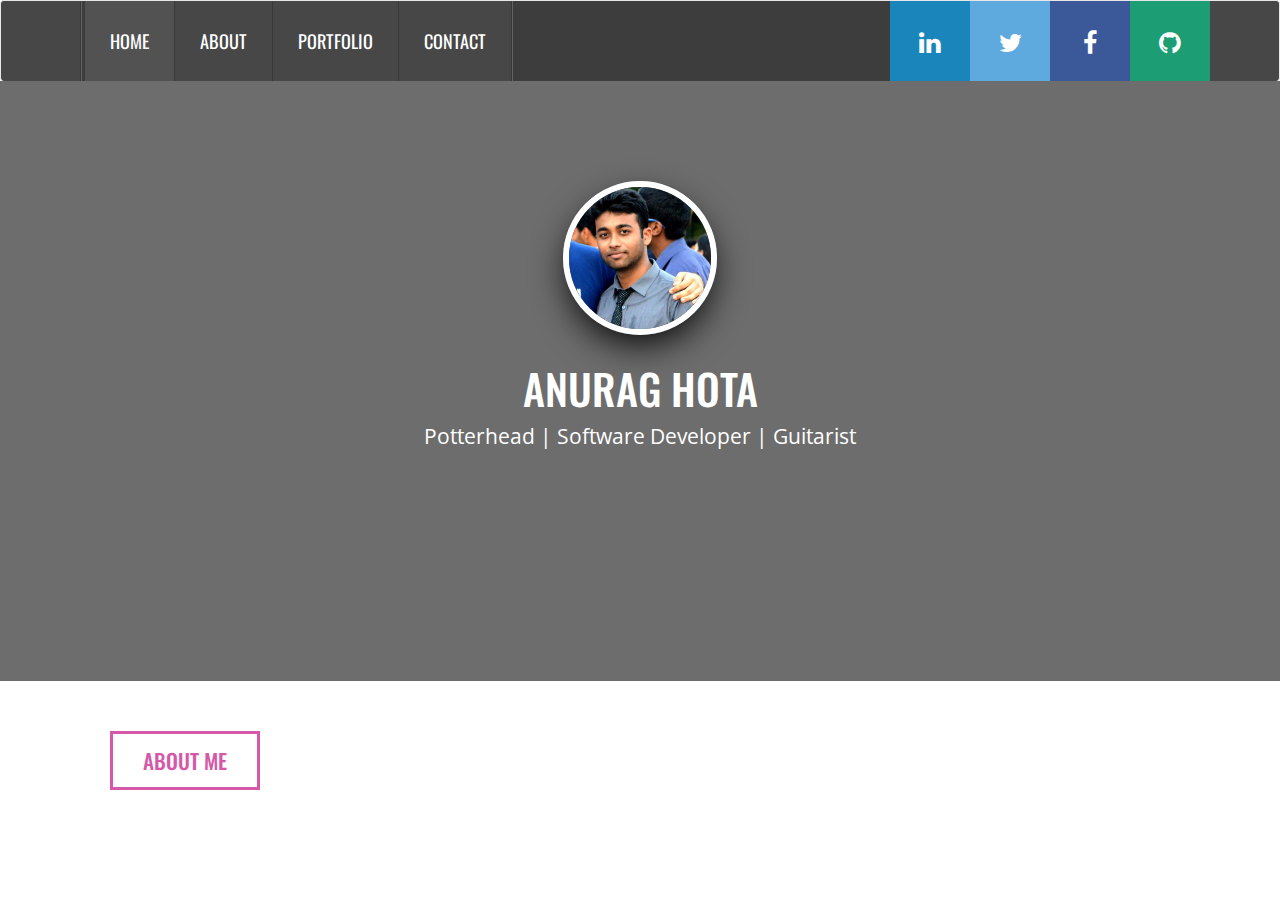
==== index.html @ 52aac0dd "Homepage" ====
<!DOCTYPE html>
<html lang="en">
  <head>
    <meta charset="utf-8">
    <meta http-equiv="X-UA-Compatible" content="IE=edge">
    <meta name="viewport" content="width=device-width, initial-scale=1">
    <!-- The above 3 meta tags *must* come first in the head; any other head content must come *after* these tags -->
    <title>Anurag Hota</title>

    <!-- Bootstrap -->
    <link href="css/bootstrap.min.css" rel="stylesheet">
	<link href="css/style.css" rel="stylesheet">
	<link href="css/font-awesome.min.css" rel="stylesheet">


	<!-- Custom Fonts -->
	<link href='https://fonts.googleapis.com/css?family=Oswald|Open+Sans' rel='stylesheet' type='text/css'>

    <!-- HTML5 shim and Respond.js for IE8 support of HTML5 elements and media queries -->
    <!-- WARNING: Respond.js doesn't work if you view the page via file:// -->
    <!--[if lt IE 9]>
      <script src="https://oss.maxcdn.com/html5shiv/3.7.2/html5shiv.min.js"></script>
      <script src="https://oss.maxcdn.com/respond/1.4.2/respond.min.js"></script>
    <![endif]-->
  </head>
  <body>
  
	<nav class="navbar navbar-default">
		  <div class="container">
			<!-- Brand and toggle get grouped for better mobile display -->
			<div class="navbar-header">
			  <button type="button" class="navbar-toggle collapsed" data-toggle="collapse" data-target="#bs-example-navbar-collapse-1" aria-expanded="false">
				<span class="sr-only">Toggle navigation</span>
				<span class="icon-bar"></span>
				<span class="icon-bar"></span>
				<span class="icon-bar"></span>
			  </button>
			  <a class="navbar-brand" href="#"><!--<img src="" class="logo">--></a>
			</div>

			<!-- Collect the nav links, forms, and other content for toggling -->
			<div class="collapse navbar-collapse" id="bs-example-navbar-collapse-1">
			  <ul class="nav navbar-nav">
				<li class="active"><a href="#">HOME <span class="sr-only">(current)</span></a></li>
				<li><a href="#">ABOUT</a></li>
				<li><a href="#">PORTFOLIO</a></li>
				<li><a href="#">CONTACT</a></li>
			  </ul>
			 
			  <ul class="nav navbar-nav navbar-right">
				<li class="linkedin"><a href="#"><i class="fa fa-linkedin"></i></a></li>
				<li class="twitter"><a href="#"><i class="fa fa-twitter"></i></a></li>
				<li class="facebook"><a href="#"><i class="fa fa-facebook"></i></a></li>
				<li class="github"><a href="#"><i class="fa fa-github"></i></a></li>
			  </ul>
			  
			</div><!-- /.navbar-collapse -->
		  </div><!-- /.container-fluid -->
	</nav>
	
	<!--HEADER -->
	<header class="container-fluid">
	<div class="row">
		<img src="img/profile.jpg" class="img-circle profile-picture">
		<h2>ANURAG HOTA</h2>
		<p>Potterhead | Software Developer | Guitarist </p>
	</div>	
	</header>
	
	
	<!-- MAIN CONTENT -->
	<div class="main-content container">
		<div class="row">
			<div class="about-me">
				<h3>ABOUT ME</h3>
			</div>
			
		</div>
	</div>



  
  
    <!-- jQuery (necessary for Bootstrap's JavaScript plugins) -->
    <script src="https://ajax.googleapis.com/ajax/libs/jquery/1.11.3/jquery.min.js"></script>
    <!-- Include all compiled plugins (below), or include individual files as needed -->
    <script src="js/bootstrap.min.js"></script>
  </body>
</html>
---- css/style.css ----
.navbar-default
{
	background-color:#474747;
	margin-bottom: 0;
	border-bottom: none;
}
.logo
{
	width: 80px;
	height: 80px;
	padding: 10px 15px;
}

.navbar-brand,
.navbar-nav li a
{
	height: 80px;
	line-height: 80px;
	padding: 0 25px;
	margin-left: 1 px;
	background-color: #474747;
	font-family: 'Oswald',sans-serif;
	font-size: 1.3em;
	color:#fff;
	border-right:1px solid #393939;
	-webkit-box-shadow: 1px 0px 0px 0px rgba(255,255,255,.2);
	-moz-box-shadow: 1px 0px 0px 0px rgba(255,255,255,.2);
	box-shadow: 1px 0px 0px 0px rgba(255,255,255,.2);
}
.navbar-brand
{
	padding-right: 0px;
}
.navbar-default .navbar-nav>li>a
{
	color: #fff;
}
.navbar-default .navbar-nav>li>a:hover
{
	color: #fff;
	background-color:#535252;
}
.navbar-default .navbar-nav>.active>a, .navbar-default .navbar-nav>.active>a:focus, .navbar-default .navbar-nav>.active>a:hover
{
	color: #fff;
	background-color: #535252;
}
.navbar-default .navbar-collapse, .navbar-default .navbar-form
{
	background-color: #3d3d3d;
}
.navbar-default .navbar-toggle
{
	margin-top: 25px;
	border-color: #646464;
}
li.twitter a
{
	width: 80px;
	background-color: #5ea9dd !important;
	color: #fff !important;
	font-size: 1.8em;
	text-align: center;
	box-shadow: none;
	border-right: none;
	
}
li.linkedin a
{
	width: 80px;
	background-color: #1a85bb !important;
	color: #fff !important;
	font-size: 1.8em;
	text-align: center;
	box-shadow: none;
	border-right: none;
	
}
li.facebook a
{
	width: 80px;
	background-color: #3b5998 !important;
	color: #fff !important;
	font-size: 1.8em;
	text-align: center;
	box-shadow: none;
	border-right: none;
	
}
li.github a
{
	width: 80px;
	background-color: #1d9d73 !important;
	color: #fff !important;
	font-size: 1.8em;
	text-align: center;
	box-shadow: none;
	border-right: none;
	
}
li.twitter a:hover,li.facebook a:hover,li.linkedin a:hover,li.github a:hover
{
	font-size: 3em;
}

header
{
	height: 600px;
	text-align:center;
	background-color: #6d6d6d;
	padding-top:100px;
}
.profile-picture
{
	width: 12%;
	border: 6px solid #fff;
	-webkit-box-shadow: 0px 14px 37px -6px rgba(0,0,0,01);
	-moz-box-shadow: 0px 14px 37px -6px rgba(0,0,0,01);
	box-shadow: 0px 14px 37px -6px rgba(0,0,0,01);
}

header h2
{
	margin-top: 30px;
	color: #fff;
	font-size: 3em;
	font-family: 'Oswald',sans-serif;
}
header p
{
	padding: 0 20px;
	font-size: 1.5em;
	color: #fff;
	font-family: 'Open Sans', sans-serif;
}

.main-content
{
	padding: 30px 70px;
}
.main-content h3
{
	padding: 15px 30px;
	display: inline-block;
	font-family: 'Oswald',sans-serif;
	font-size: 1.5em;
	color: #d559a8;
	border: 3px solid #d559a8;
}

@media (max-width: 768px) 
{
	.navbar-default .navbar-nav>li>a
	{
		width:100%;
		border-bottom: 1px solid #3d3d3d;
		text-align: center;
	}
}
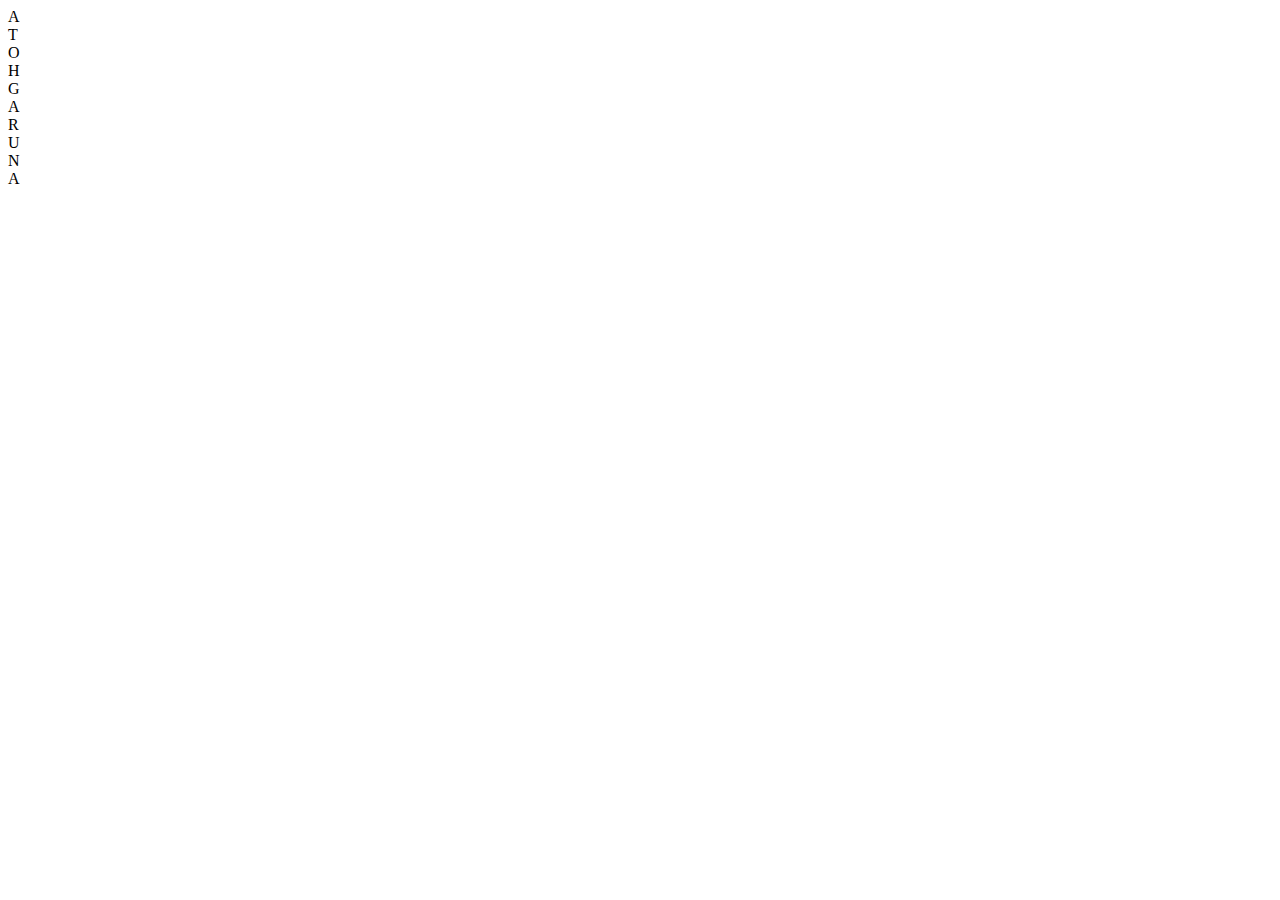
==== commit 28bc6a80: "Preloader" ====
--- a/index.html
+++ b/index.html
@@ -7,84 +7,34 @@
     <!-- The above 3 meta tags *must* come first in the head; any other head content must come *after* these tags -->
     <title>Anurag Hota</title>
 
-    <!-- Bootstrap -->
-    <link href="css/bootstrap.min.css" rel="stylesheet">
-	<link href="css/style.css" rel="stylesheet">
 	<link href="css/font-awesome.min.css" rel="stylesheet">
-
-
-	<!-- Custom Fonts -->
+	<link href="css/preloader-style.css" rel="stylesheet">
 	<link href='https://fonts.googleapis.com/css?family=Oswald|Open+Sans' rel='stylesheet' type='text/css'>
 
-    <!-- HTML5 shim and Respond.js for IE8 support of HTML5 elements and media queries -->
-    <!-- WARNING: Respond.js doesn't work if you view the page via file:// -->
-    <!--[if lt IE 9]>
-      <script src="https://oss.maxcdn.com/html5shiv/3.7.2/html5shiv.min.js"></script>
-      <script src="https://oss.maxcdn.com/respond/1.4.2/respond.min.js"></script>
-    <![endif]-->
   </head>
   <body>
-  
-	<nav class="navbar navbar-default">
-		  <div class="container">
-			<!-- Brand and toggle get grouped for better mobile display -->
-			<div class="navbar-header">
-			  <button type="button" class="navbar-toggle collapsed" data-toggle="collapse" data-target="#bs-example-navbar-collapse-1" aria-expanded="false">
-				<span class="sr-only">Toggle navigation</span>
-				<span class="icon-bar"></span>
-				<span class="icon-bar"></span>
-				<span class="icon-bar"></span>
-			  </button>
-			  <a class="navbar-brand" href="#"><!--<img src="" class="logo">--></a>
-			</div>
-
-			<!-- Collect the nav links, forms, and other content for toggling -->
-			<div class="collapse navbar-collapse" id="bs-example-navbar-collapse-1">
-			  <ul class="nav navbar-nav">
-				<li class="active"><a href="#">HOME <span class="sr-only">(current)</span></a></li>
-				<li><a href="#">ABOUT</a></li>
-				<li><a href="#">PORTFOLIO</a></li>
-				<li><a href="#">CONTACT</a></li>
-			  </ul>
-			 
-			  <ul class="nav navbar-nav navbar-right">
-				<li class="linkedin"><a href="#"><i class="fa fa-linkedin"></i></a></li>
-				<li class="twitter"><a href="#"><i class="fa fa-twitter"></i></a></li>
-				<li class="facebook"><a href="#"><i class="fa fa-facebook"></i></a></li>
-				<li class="github"><a href="#"><i class="fa fa-github"></i></a></li>
-			  </ul>
-			  
-			</div><!-- /.navbar-collapse -->
-		  </div><!-- /.container-fluid -->
-	</nav>
+  <div class="container">
+	<div id="animation">
+	</div>
+	<div id="text-animation">
+	<div>A</div>
+	<div>T</div>
+	<div>O</div>
+	<div>H</div>
+	<div> </div>
+	<div>G</div>
+	<div>A</div>
+	<div>R</div>
+	<div>U</div>
+	<div>N</div>
+	<div>A</div>
+	</div>
+	<div id="loader">
+	  <div id="top"></div>
+	  <div id="bottom"></div>
+	  <div id="line"></div>
+	</div>
+  </div>
 	
-	<!--HEADER -->
-	<header class="container-fluid">
-	<div class="row">
-		<img src="img/profile.jpg" class="img-circle profile-picture">
-		<h2>ANURAG HOTA</h2>
-		<p>Potterhead | Software Developer | Guitarist </p>
-	</div>	
-	</header>
-	
-	
-	<!-- MAIN CONTENT -->
-	<div class="main-content container">
-		<div class="row">
-			<div class="about-me">
-				<h3>ABOUT ME</h3>
-			</div>
-			
-		</div>
-	</div>
-
-
-
-  
-  
-    <!-- jQuery (necessary for Bootstrap's JavaScript plugins) -->
-    <script src="https://ajax.googleapis.com/ajax/libs/jquery/1.11.3/jquery.min.js"></script>
-    <!-- Include all compiled plugins (below), or include individual files as needed -->
-    <script src="js/bootstrap.min.js"></script>
   </body>
-</html>+</html>
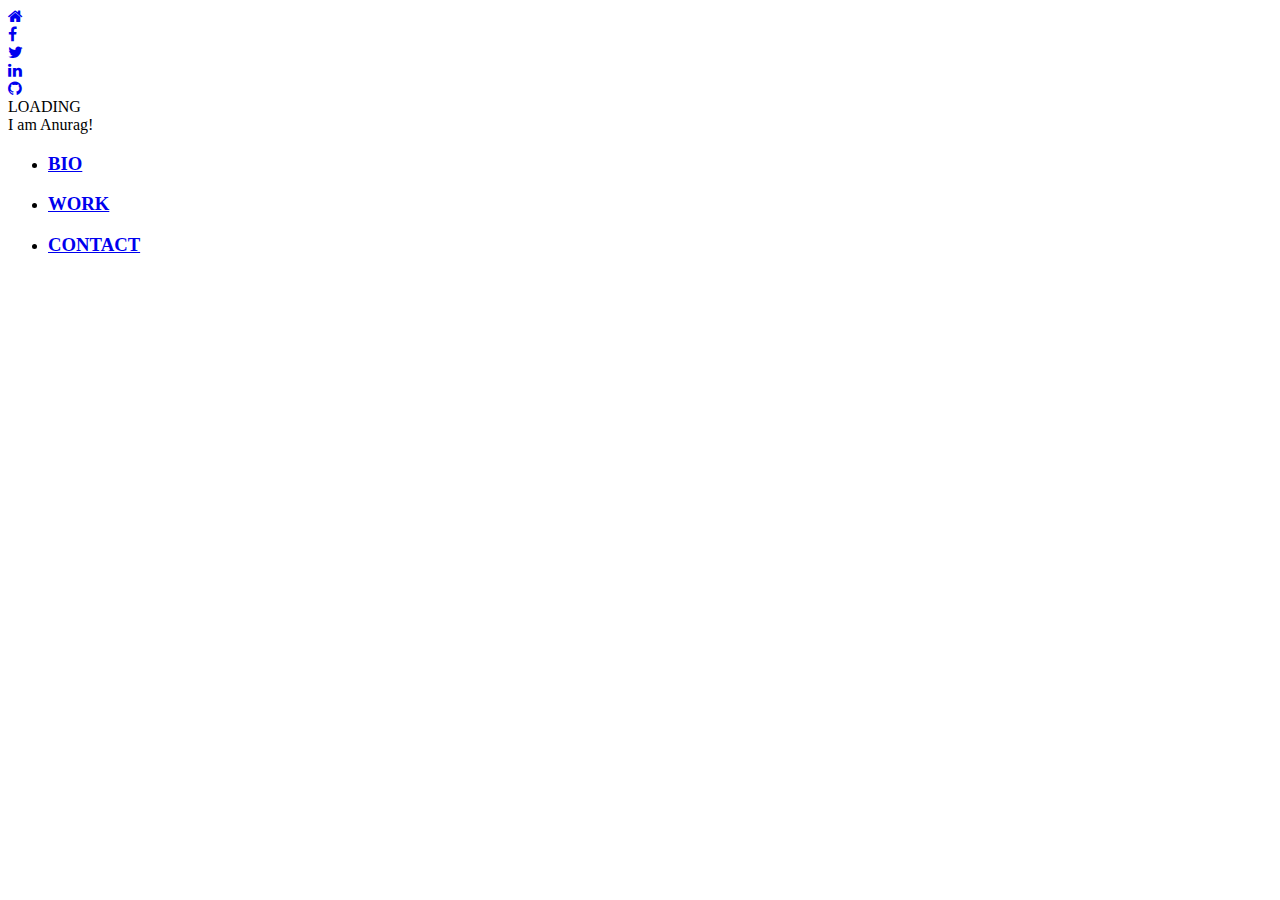
==== commit eb3edd20: "Latest page update" ====
--- a/index.html
+++ b/index.html
@@ -8,33 +8,30 @@
     <title>Anurag Hota</title>
 
 	<link href="css/font-awesome.min.css" rel="stylesheet">
-	<link href="css/preloader-style.css" rel="stylesheet">
-	<link href='https://fonts.googleapis.com/css?family=Oswald|Open+Sans' rel='stylesheet' type='text/css'>
+	<link href="css/load-style.css" rel="stylesheet">
+	<link href='https://fonts.googleapis.com/css?family=Oswald|Great+Vibes' rel='stylesheet' type='text/css'>
 
   </head>
   <body>
   <div class="container">
-	<div id="animation">
+		
+		<div id="home"><a href="#"><i class="fa fa-home"></i></a></div>
+		<div id="facebook"><a href="#"><i class="fa fa-facebook"></i></a></div>
+		<div id="twitter"><a href="https://twitter.com/iamhota"><i class="fa fa-twitter"></i></a></div>
+		<div id="linkedin"><a href="https://in.linkedin.com/in/anurag-hota-77a08a100?trk=prof-samename-name"><i class="fa fa-linkedin"></i></a></div>
+		<div id="github"><a href="https://github.com/anuraghota"><i class="fa fa-github"></i></a></div>
+		<div id="loading">LOADING</div>
+		<div id="progress"></div>
+		<div id="bio-header">I am Anurag!</div>
+	  
+		<div id="main-content">
+			<ul>
+				<li class="bio"><a href="#"><h3>BIO</h3></a></li>
+				<li class="work"><a href="#"><h3>WORK</h3></a></li>
+				<li class="contact"><a href="#"><h3>CONTACT</h3></a></li>
+			</ul>
+		</div>
 	</div>
-	<div id="text-animation">
-	<div>A</div>
-	<div>T</div>
-	<div>O</div>
-	<div>H</div>
-	<div> </div>
-	<div>G</div>
-	<div>A</div>
-	<div>R</div>
-	<div>U</div>
-	<div>N</div>
-	<div>A</div>
-	</div>
-	<div id="loader">
-	  <div id="top"></div>
-	  <div id="bottom"></div>
-	  <div id="line"></div>
-	</div>
-  </div>
 	
   </body>
 </html>
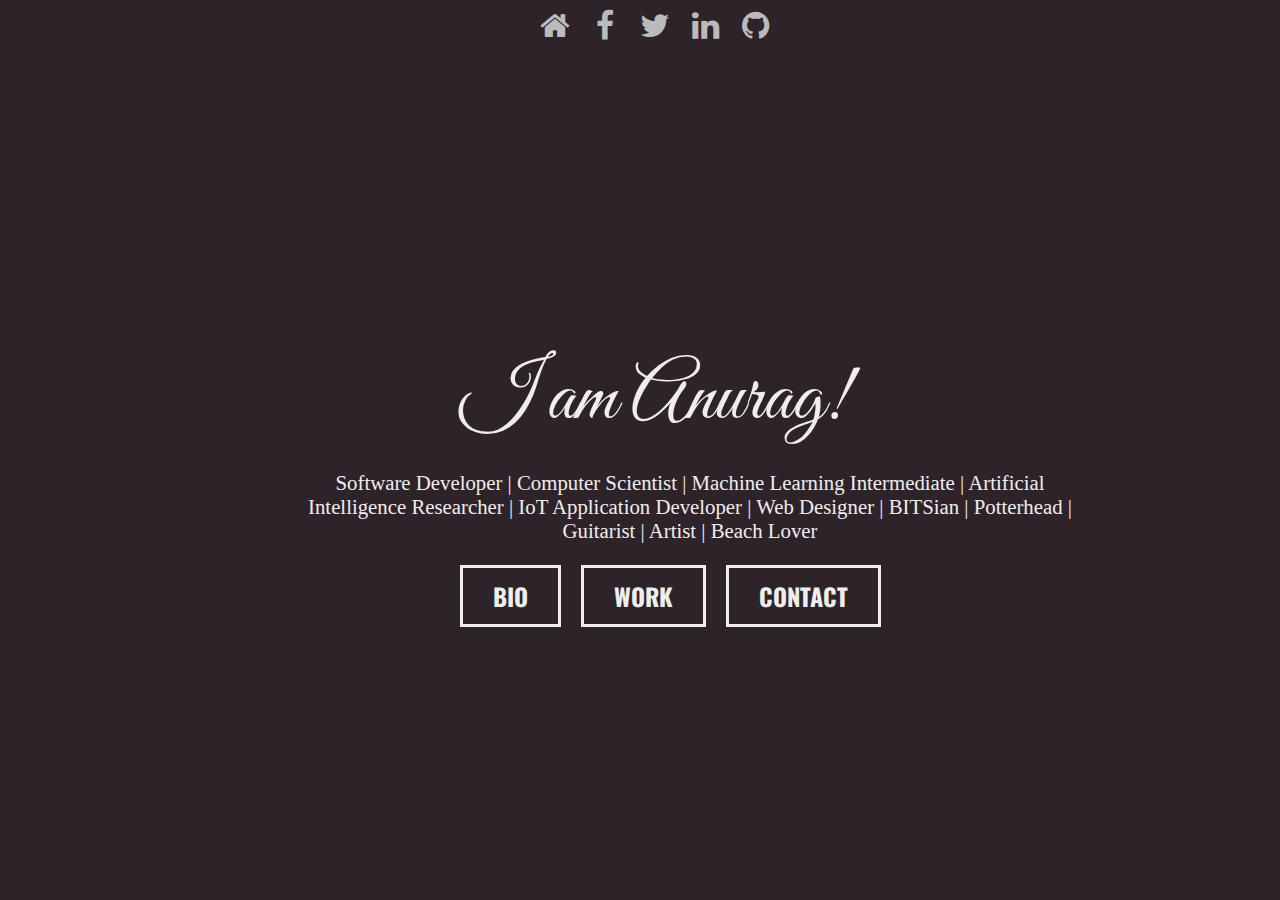
==== commit 86fbca53: "Minor HTML changes" ====
--- a/index.html
+++ b/index.html
@@ -9,22 +9,27 @@
 
 	<link href="css/font-awesome.min.css" rel="stylesheet">
 	<link href="css/load-style.css" rel="stylesheet">
-	<link href='https://fonts.googleapis.com/css?family=Oswald|Great+Vibes' rel='stylesheet' type='text/css'>
+	<link href='https://fonts.googleapis.com/css?family=Oswald|Great+Vibes|Exo' rel='stylesheet' type='text/css'>
 
   </head>
   <body>
-  <div class="container">
+  <div class="total-container">
 		
 		<div id="home"><a href="#"><i class="fa fa-home"></i></a></div>
-		<div id="facebook"><a href="#"><i class="fa fa-facebook"></i></a></div>
+		<div id="facebook"><a href="https://www.facebook.com/anurag.Styx"><i class="fa fa-facebook"></i></a></div>
 		<div id="twitter"><a href="https://twitter.com/iamhota"><i class="fa fa-twitter"></i></a></div>
 		<div id="linkedin"><a href="https://in.linkedin.com/in/anurag-hota-77a08a100?trk=prof-samename-name"><i class="fa fa-linkedin"></i></a></div>
 		<div id="github"><a href="https://github.com/anuraghota"><i class="fa fa-github"></i></a></div>
+		
+		
 		<div id="loading">LOADING</div>
 		<div id="progress"></div>
 		<div id="bio-header">I am Anurag!</div>
-	  
-		<div id="main-content">
+		
+		<!--<img src="img/profile.png" class="profile">-->
+		
+		<div id="bio"><p>Software Developer | Computer Scientist | Machine Learning Intermediate | Artificial Intelligence Researcher | IoT Application Developer | Web Designer | BITSian | Potterhead | Guitarist | Artist | Beach Lover</p></div>
+		<div id="menus">
 			<ul>
 				<li class="bio"><a href="#"><h3>BIO</h3></a></li>
 				<li class="work"><a href="#"><h3>WORK</h3></a></li>
--- a/css/load-style.css
+++ b/css/load-style.css
@@ -0,0 +1,206 @@
+body
+{
+	background-color:#2E2329;
+}
+
+#loading
+{
+	animation: loading 10s linear;
+	height: 40px;
+	width: 41px;
+	position: absolute;
+	font-family: 'Oswald',sans-serif ;
+	font-size: 2em;
+	color:#eee;
+	top: calc(50% - 40px);
+	left: calc(50% - 40px);
+	opacity: 0;
+}
+@keyframes loading
+{
+	1% {opacity: 1;}
+	99% {opacity:1;}
+	100% {opacity:0;}
+}
+#progress
+{
+	animation: progress 10s linear;
+	position:absolute;
+	background-color: #eee;
+	height: 10px;
+	width:0px;
+	top: calc(50%);
+	left: calc(50% - 40px);
+}
+
+@keyframes progress
+{
+	20% {width:20px;}
+	40% {width:40px;}
+	60% {width:60px;}
+	80% {width:85px;}
+	100% {width:110px;}
+}
+
+#home a
+{
+	position: absolute;
+	left: calc(50% - 110px);
+	width: 50px;
+	color: #bbb !important;
+	font-size: 2em;
+	text-align: center;
+	box-shadow: none;
+
+}
+#facebook a
+{
+	position: absolute;
+	left: calc(50% - 60px);
+	width: 50px;
+	color: #bbb !important;
+	font-size: 2em;
+	text-align: center;
+	box-shadow: none;
+
+}
+#twitter a
+{
+	position: absolute;
+	left: calc(50% - 10px);
+	width: 50px;
+	color: #bbb !important;
+	font-size: 2em;
+	text-align: center;
+	box-shadow: none;
+
+}
+#linkedin a
+{
+	position: absolute;
+	left: calc(50% + 40px);
+	width: 50px;
+	color: #bbb !important;
+	font-size: 2em;
+	text-align: center;
+	box-shadow: none;
+
+}
+#github a
+{
+	position: absolute;
+	left: calc(50% + 90px);
+	width: 50px;
+	color: #bbb !important;
+	font-size: 2em;
+	text-align: center;
+	box-shadow: none;
+
+}
+
+#home a:hover,#facebook a:hover, #github a:hover, #linkedin a:hover, #twitter a:hover
+{
+	color: #fff !important;
+	font-size: 2.2 em;
+}
+
+#bio-header
+{
+	animation: bio-header 12s linear ;
+	height: 200px;
+	width: 500px;
+	position: absolute;
+	font-family: 'Great Vibes',cursive;
+	font-size: 5em;
+	color:#eee;
+	top: calc(50% - 100px);
+	left: calc(50% - 180px);
+	opacity: 1;
+}
+@keyframes bio-header
+{
+	0% {opacity:0;}
+	83% {opacity:0;}
+	100% {opacity: 1;}
+}
+
+#bio
+{
+	animation: bio 12s linear ;
+	height: 200px;
+	width: 800px;
+	position: absolute;
+	font-size: 1.3em;
+	color:#eee;
+	top: calc(50% );
+	left: calc(50% - 350px);
+	opacity: 1;
+	text-align: center;
+}
+@keyframes bio
+{
+	0% {opacity:0;}
+	83% {opacity:0;}
+	100% {opacity: 1;}
+}
+
+#menus
+{
+	animation : menus 12s linear;
+	position: absolute;
+	top: calc(50% + 75px);
+	left: calc(50% - 240px);
+	opacity: 1;
+	overflow: auto;
+}
+#menus ul
+{
+	display:flex;  
+	list-style:none;
+}
+#menus ul li
+{
+	padding-left: 20px;
+}
+#menus ul li a:hover
+{
+	font-size:1.7em;
+}
+#menus h3
+{
+	padding: 10px 30px;
+	display: inline-block;
+	float: left !important;
+	font-family: 'Oswald',sans-serif;
+	font-size: 1.5em;
+	color: #eee;
+	border: 3px solid #eee;
+}
+@keyframes menus
+{
+	0% {opacity:0;}
+	90% {opacity:0;}
+	100% {opacity: 1;}
+}
+
+.profile
+{
+	animation : profile 12s linear;
+	border: 2px solid #aaa;
+	-webkit-box-shadow: 0px 14px 37px -6px rgba(0,0,0,01);
+	-moz-box-shadow: 0px 14px 37px -6px rgba(0,0,0,01);
+	box-shadow: 0px 14px 37px -6px rgba(0,0,0,01);
+	opacity: 1;
+	width: 7%;
+	position: absolute;
+	top: calc(50% - 125px);
+	left: calc(50% + 260px);
+}
+
+@keyframes profile
+{
+	0% {opacity:0;}
+	90% {opacity:0;}
+	100% {opacity: 1;}
+}
+
